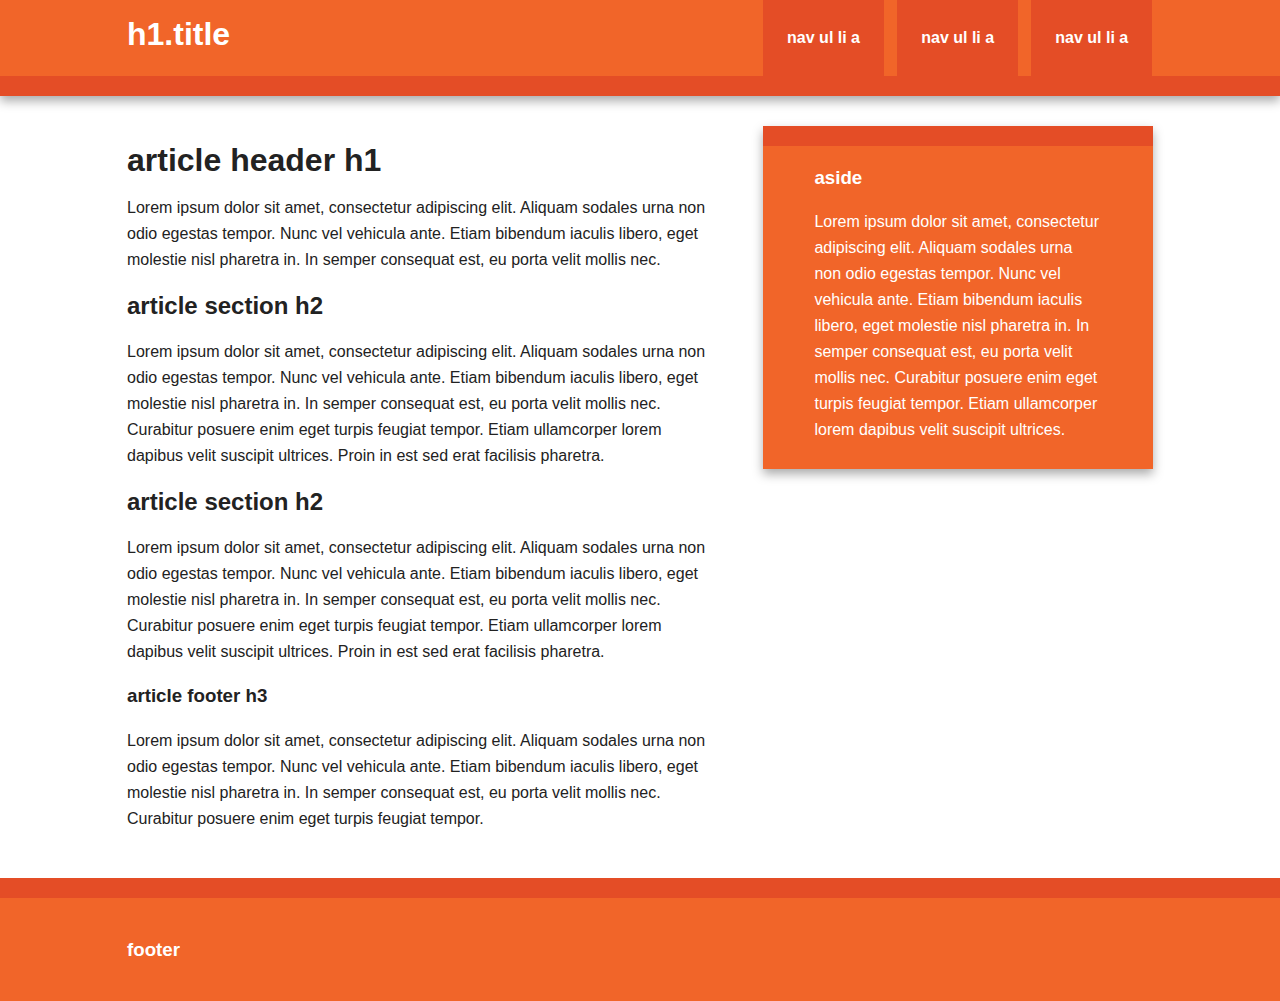
==== initializr/index.html @ 55a06640 "added bp" ====
<!DOCTYPE html>
<!--[if lt IE 7]>      <html class="no-js lt-ie9 lt-ie8 lt-ie7"> <![endif]-->
<!--[if IE 7]>         <html class="no-js lt-ie9 lt-ie8"> <![endif]-->
<!--[if IE 8]>         <html class="no-js lt-ie9"> <![endif]-->
<!--[if gt IE 8]><!--> <html class="no-js"> <!--<![endif]-->
    <head>
        <meta charset="utf-8">
        <meta http-equiv="X-UA-Compatible" content="IE=edge,chrome=1">
        <title></title>
        <meta name="description" content="">
        <meta name="viewport" content="width=device-width">

        <link rel="stylesheet" href="css/normalize.min.css">
        <link rel="stylesheet" href="css/main.css">

        <script src="js/vendor/modernizr-2.6.2-respond-1.1.0.min.js"></script>
    </head>
    <body>
        <!--[if lt IE 7]>
            <p class="chromeframe">You are using an <strong>outdated</strong> browser. Please <a href="http://browsehappy.com/">upgrade your browser</a> or <a href="http://www.google.com/chromeframe/?redirect=true">activate Google Chrome Frame</a> to improve your experience.</p>
        <![endif]-->

        <div class="header-container">
            <header class="wrapper clearfix">
                <h1 class="title">h1.title</h1>
                <nav>
                    <ul>
                        <li><a href="#">nav ul li a</a></li>
                        <li><a href="#">nav ul li a</a></li>
                        <li><a href="#">nav ul li a</a></li>
                    </ul>
                </nav>
            </header>
        </div>

        <div class="main-container">
            <div class="main wrapper clearfix">

                <article>
                    <header>
                        <h1>article header h1</h1>
                        <p>Lorem ipsum dolor sit amet, consectetur adipiscing elit. Aliquam sodales urna non odio egestas tempor. Nunc vel vehicula ante. Etiam bibendum iaculis libero, eget molestie nisl pharetra in. In semper consequat est, eu porta velit mollis nec.</p>
                    </header>
                    <section>
                        <h2>article section h2</h2>
                        <p>Lorem ipsum dolor sit amet, consectetur adipiscing elit. Aliquam sodales urna non odio egestas tempor. Nunc vel vehicula ante. Etiam bibendum iaculis libero, eget molestie nisl pharetra in. In semper consequat est, eu porta velit mollis nec. Curabitur posuere enim eget turpis feugiat tempor. Etiam ullamcorper lorem dapibus velit suscipit ultrices. Proin in est sed erat facilisis pharetra.</p>
                    </section>
                    <section>
                        <h2>article section h2</h2>
                        <p>Lorem ipsum dolor sit amet, consectetur adipiscing elit. Aliquam sodales urna non odio egestas tempor. Nunc vel vehicula ante. Etiam bibendum iaculis libero, eget molestie nisl pharetra in. In semper consequat est, eu porta velit mollis nec. Curabitur posuere enim eget turpis feugiat tempor. Etiam ullamcorper lorem dapibus velit suscipit ultrices. Proin in est sed erat facilisis pharetra.</p>
                    </section>
                    <footer>
                        <h3>article footer h3</h3>
                        <p>Lorem ipsum dolor sit amet, consectetur adipiscing elit. Aliquam sodales urna non odio egestas tempor. Nunc vel vehicula ante. Etiam bibendum iaculis libero, eget molestie nisl pharetra in. In semper consequat est, eu porta velit mollis nec. Curabitur posuere enim eget turpis feugiat tempor.</p>
                    </footer>
                </article>

                <aside>
                    <h3>aside</h3>
                    <p>Lorem ipsum dolor sit amet, consectetur adipiscing elit. Aliquam sodales urna non odio egestas tempor. Nunc vel vehicula ante. Etiam bibendum iaculis libero, eget molestie nisl pharetra in. In semper consequat est, eu porta velit mollis nec. Curabitur posuere enim eget turpis feugiat tempor. Etiam ullamcorper lorem dapibus velit suscipit ultrices.</p>
                </aside>

            </div> <!-- #main -->
        </div> <!-- #main-container -->

        <div class="footer-container">
            <footer class="wrapper">
                <h3>footer</h3>
            </footer>
        </div>

        <script src="//ajax.googleapis.com/ajax/libs/jquery/1.9.1/jquery.min.js"></script>
        <script>window.jQuery || document.write('<script src="js/vendor/jquery-1.9.1.min.js"><\/script>')</script>

        <script src="js/main.js"></script>

        <script>
            var _gaq=[['_setAccount','UA-XXXXX-X'],['_trackPageview']];
            (function(d,t){var g=d.createElement(t),s=d.getElementsByTagName(t)[0];
            g.src=('https:'==location.protocol?'//ssl':'//www')+'.google-analytics.com/ga.js';
            s.parentNode.insertBefore(g,s)}(document,'script'));
        </script>
    </body>
</html>
---- initializr/css/main.css ----
/* ==========================================================================
   HTML5 Boilerplate styles - h5bp.com (generated via initializr.com)
   ========================================================================== */

html,
button,
input,
select,
textarea {
    color: #222;
}

body {
    font-size: 1em;
    line-height: 1.4;
}

::-moz-selection {
    background: #b3d4fc;
    text-shadow: none;
}

::selection {
    background: #b3d4fc;
    text-shadow: none;
}

hr {
    display: block;
    height: 1px;
    border: 0;
    border-top: 1px solid #ccc;
    margin: 1em 0;
    padding: 0;
}

img {
    vertical-align: middle;
}

fieldset {
    border: 0;
    margin: 0;
    padding: 0;
}

textarea {
    resize: vertical;
}

.chromeframe {
    margin: 0.2em 0;
    background: #ccc;
    color: #000;
    padding: 0.2em 0;
}


/* ===== Initializr Styles ==================================================
   Author: Jonathan Verrecchia - verekia.com/initializr/responsive-template
   ========================================================================== */

body {
    font: 16px/26px Helvetica, Helvetica Neue, Arial;
}

.wrapper {
    width: 90%;
    margin: 0 5%;
}

/* ===================
    ALL: Orange Theme
   =================== */

.header-container {
    border-bottom: 20px solid #e44d26;
}

.footer-container,
.main aside {
    border-top: 20px solid #e44d26;
}

.header-container,
.footer-container,
.main aside {
    background: #f16529;
}

.title {
    color: white;
}

/* ==============
    MOBILE: Menu
   ============== */

nav ul {
    margin: 0;
    padding: 0;
}

nav a {
    display: block;
    margin-bottom: 10px;
    padding: 15px 0;

    text-align: center;
    text-decoration: none;
    font-weight: bold;

    color: white;
    background: #e44d26;
}

nav a:hover,
nav a:visited {
    color: white;
}

nav a:hover {
    text-decoration: underline;
}

/* ==============
    MOBILE: Main
   ============== */

.main {
    padding: 30px 0;
}

.main article h1 {
    font-size: 2em;
}

.main aside {
    color: white;
    padding: 0px 5% 10px;
}

.footer-container footer {
    color: white;
    padding: 20px 0;
}

/* ===============
    ALL: IE Fixes
   =============== */

.ie7 .title {
    padding-top: 20px;
}

/* ==========================================================================
   Author's custom styles
   ========================================================================== */















/* ==========================================================================
   Media Queries
   ========================================================================== */

@media only screen and (min-width: 480px) {

/* ====================
    INTERMEDIATE: Menu
   ==================== */

    nav a {
        float: left;
        width: 27%;
        margin: 0 1.7%;
        padding: 25px 2%;
        margin-bottom: 0;
    }

    nav li:first-child a {
        margin-left: 0;
    }

    nav li:last-child a {
        margin-right: 0;
    }

/* ========================
    INTERMEDIATE: IE Fixes
   ======================== */

    nav ul li {
        display: inline;
    }

    .oldie nav a {
        margin: 0 0.7%;
    }
}

@media only screen and (min-width: 768px) {

/* ====================
    WIDE: CSS3 Effects
   ==================== */

    .header-container,
    .main aside {
        -webkit-box-shadow: 0 5px 10px #aaa;
           -moz-box-shadow: 0 5px 10px #aaa;
                box-shadow: 0 5px 10px #aaa;
    }

/* ============
    WIDE: Menu
   ============ */

    .title {
        float: left;
    }

    nav {
        float: right;
        width: 38%;
    }

/* ============
    WIDE: Main
   ============ */

    .main article {
        float: left;
        width: 57%;
    }

    .main aside {
        float: right;
        width: 28%;
    }
}

@media only screen and (min-width: 1140px) {

/* ===============
    Maximal Width
   =============== */

    .wrapper {
        width: 1026px; /* 1140px - 10% for margins */
        margin: 0 auto;
    }
}

/* ==========================================================================
   Helper classes
   ========================================================================== */

.ir {
    background-color: transparent;
    border: 0;
    overflow: hidden;
    *text-indent: -9999px;
}

.ir:before {
    content: "";
    display: block;
    width: 0;
    height: 150%;
}

.hidden {
    display: none !important;
    visibility: hidden;
}

.visuallyhidden {
    border: 0;
    clip: rect(0 0 0 0);
    height: 1px;
    margin: -1px;
    overflow: hidden;
    padding: 0;
    position: absolute;
    width: 1px;
}

.visuallyhidden.focusable:active,
.visuallyhidden.focusable:focus {
    clip: auto;
    height: auto;
    margin: 0;
    overflow: visible;
    position: static;
    width: auto;
}

.invisible {
    visibility: hidden;
}

.clearfix:before,
.clearfix:after {
    content: " ";
    display: table;
}

.clearfix:after {
    clear: both;
}

.clearfix {
    *zoom: 1;
}

/* ==========================================================================
   Print styles
   ========================================================================== */

@media print {
    * {
        background: transparent !important;
        color: #000 !important; /* Black prints faster: h5bp.com/s */
        box-shadow: none !important;
        text-shadow: none !important;
    }

    a,
    a:visited {
        text-decoration: underline;
    }

    a[href]:after {
        content: " (" attr(href) ")";
    }

    abbr[title]:after {
        content: " (" attr(title) ")";
    }

    /*
     * Don't show links for images, or javascript/internal links
     */

    .ir a:after,
    a[href^="javascript:"]:after,
    a[href^="#"]:after {
        content: "";
    }

    pre,
    blockquote {
        border: 1px solid #999;
        page-break-inside: avoid;
    }

    thead {
        display: table-header-group; /* h5bp.com/t */
    }

    tr,
    img {
        page-break-inside: avoid;
    }

    img {
        max-width: 100% !important;
    }

    @page {
        margin: 0.5cm;
    }

    p,
    h2,
    h3 {
        orphans: 3;
        widows: 3;
    }

    h2,
    h3 {
        page-break-after: avoid;
    }
}
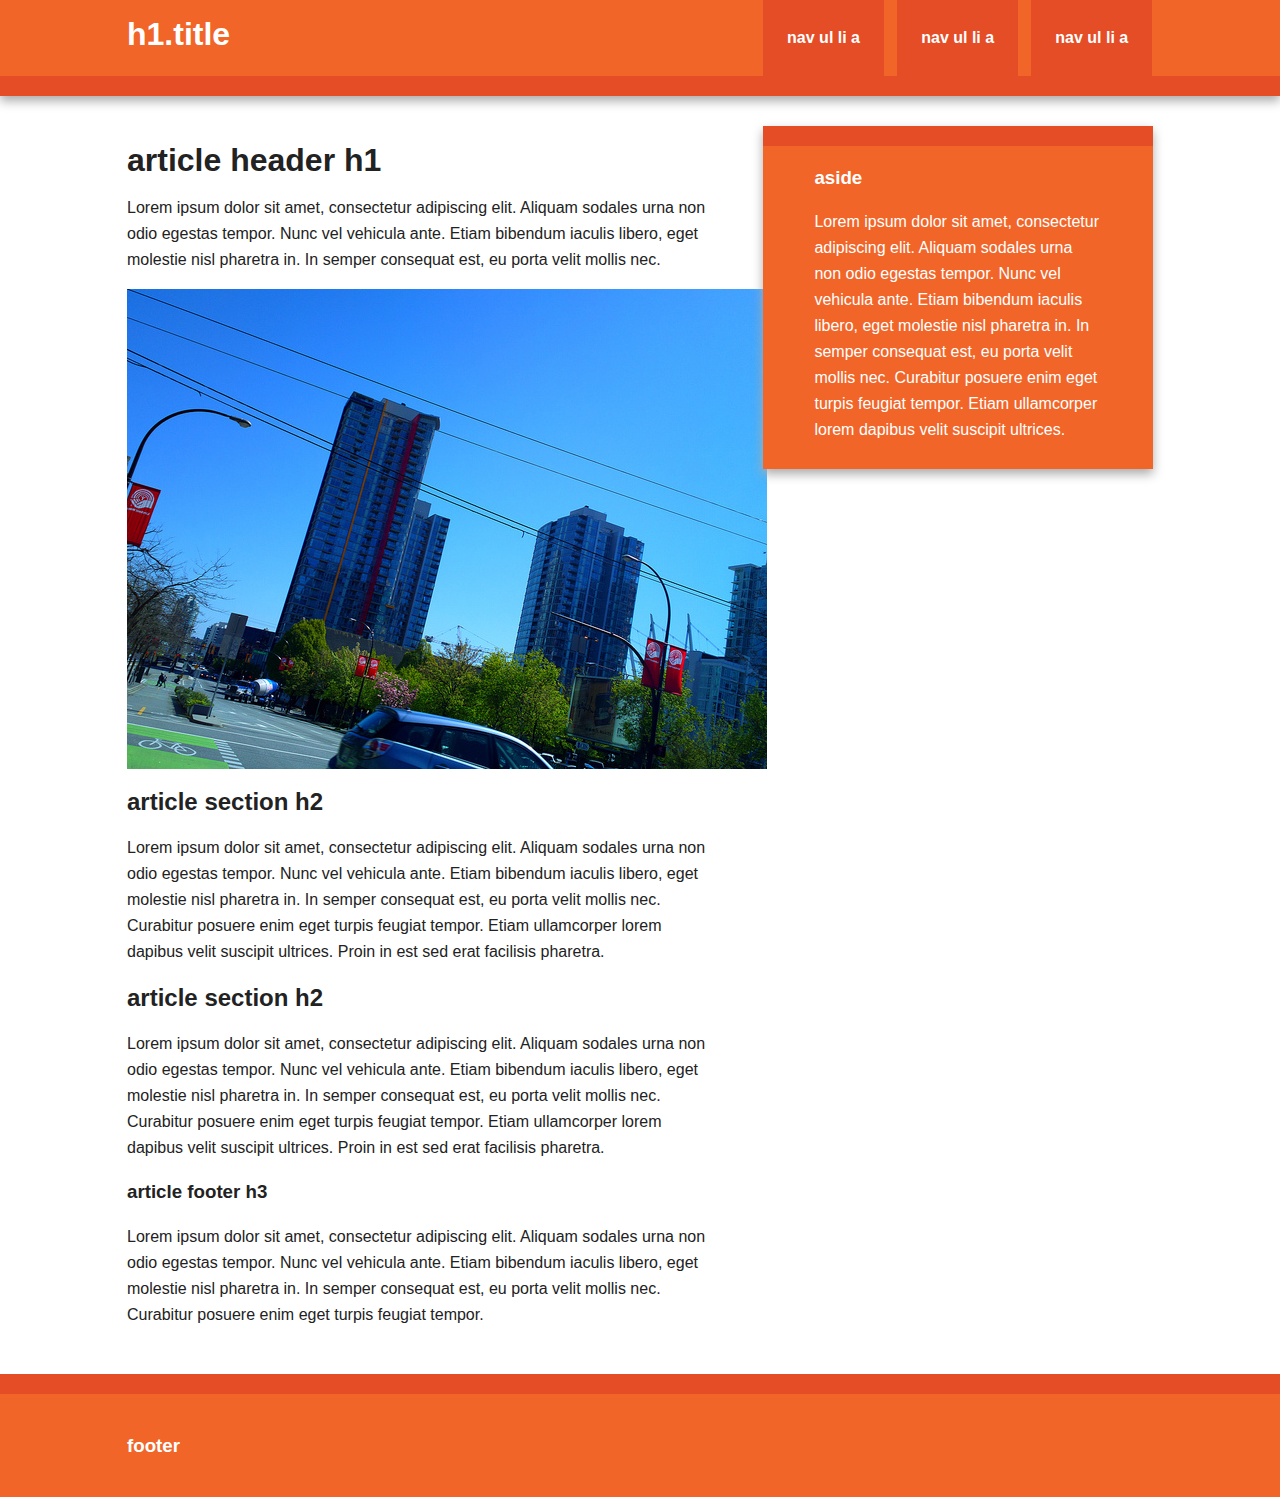
==== commit 2cb66241: "added pic" ====
--- a/initializr/index.html
+++ b/initializr/index.html
@@ -40,6 +40,7 @@
                     <header>
                         <h1>article header h1</h1>
                         <p>Lorem ipsum dolor sit amet, consectetur adipiscing elit. Aliquam sodales urna non odio egestas tempor. Nunc vel vehicula ante. Etiam bibendum iaculis libero, eget molestie nisl pharetra in. In semper consequat est, eu porta velit mollis nec.</p>
+                      <p>  <img src="img/8673997634_5fea3eda86_z.jpg" width="640" height="480" alt="" /></p>
                     </header>
                     <section>
                         <h2>article section h2</h2>
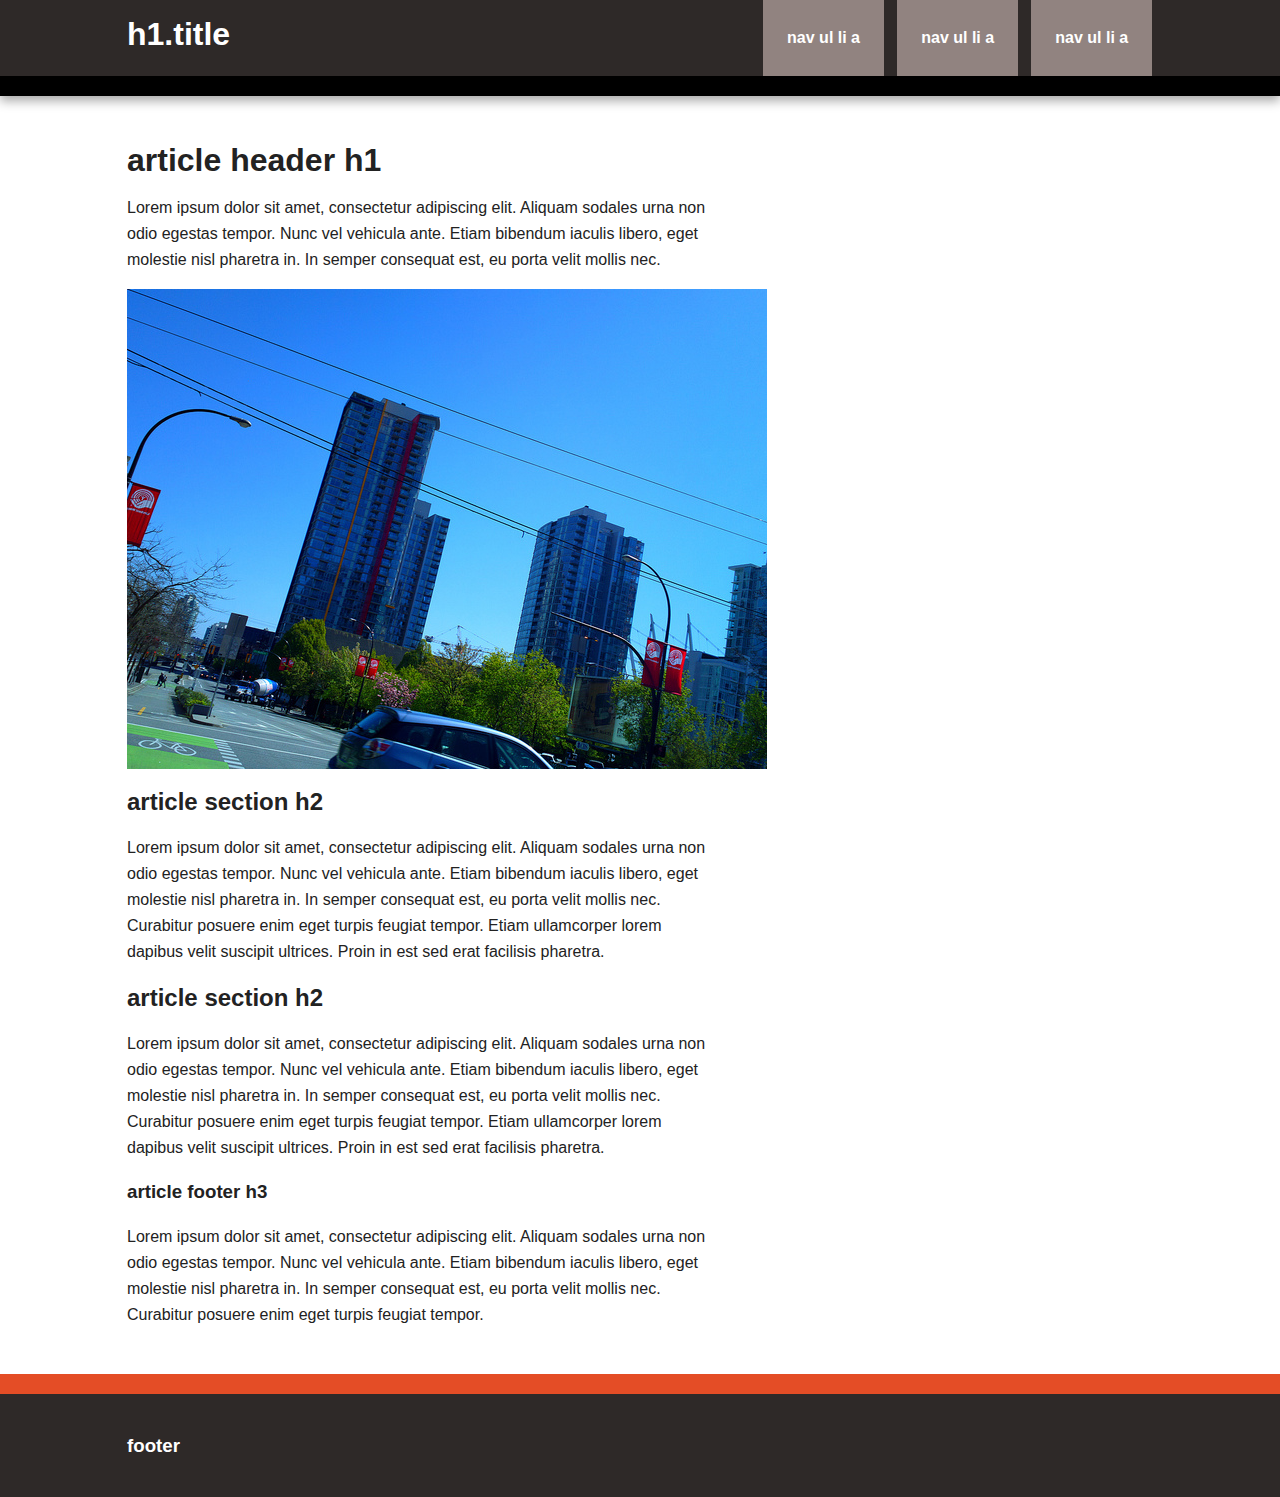
==== commit 442015f8: "change color" ====
--- a/initializr/index.html
+++ b/initializr/index.html
@@ -56,10 +56,7 @@
                     </footer>
                 </article>
 
-                <aside>
-                    <h3>aside</h3>
-                    <p>Lorem ipsum dolor sit amet, consectetur adipiscing elit. Aliquam sodales urna non odio egestas tempor. Nunc vel vehicula ante. Etiam bibendum iaculis libero, eget molestie nisl pharetra in. In semper consequat est, eu porta velit mollis nec. Curabitur posuere enim eget turpis feugiat tempor. Etiam ullamcorper lorem dapibus velit suscipit ultrices.</p>
-                </aside>
+
 
             </div> <!-- #main -->
         </div> <!-- #main-container -->
--- a/initializr/css/main.css
+++ b/initializr/css/main.css
@@ -74,7 +74,7 @@
    =================== */
 
 .header-container {
-    border-bottom: 20px solid #e44d26;
+    border-bottom: 20px solid #000000;
 }
 
 .footer-container,
@@ -85,7 +85,7 @@
 .header-container,
 .footer-container,
 .main aside {
-    background: #f16529;
+    background: #2E2928
 }
 
 .title {
@@ -111,7 +111,7 @@
     font-weight: bold;
 
     color: white;
-    background: #e44d26;
+    background: #918380;
 }
 
 nav a:hover,
